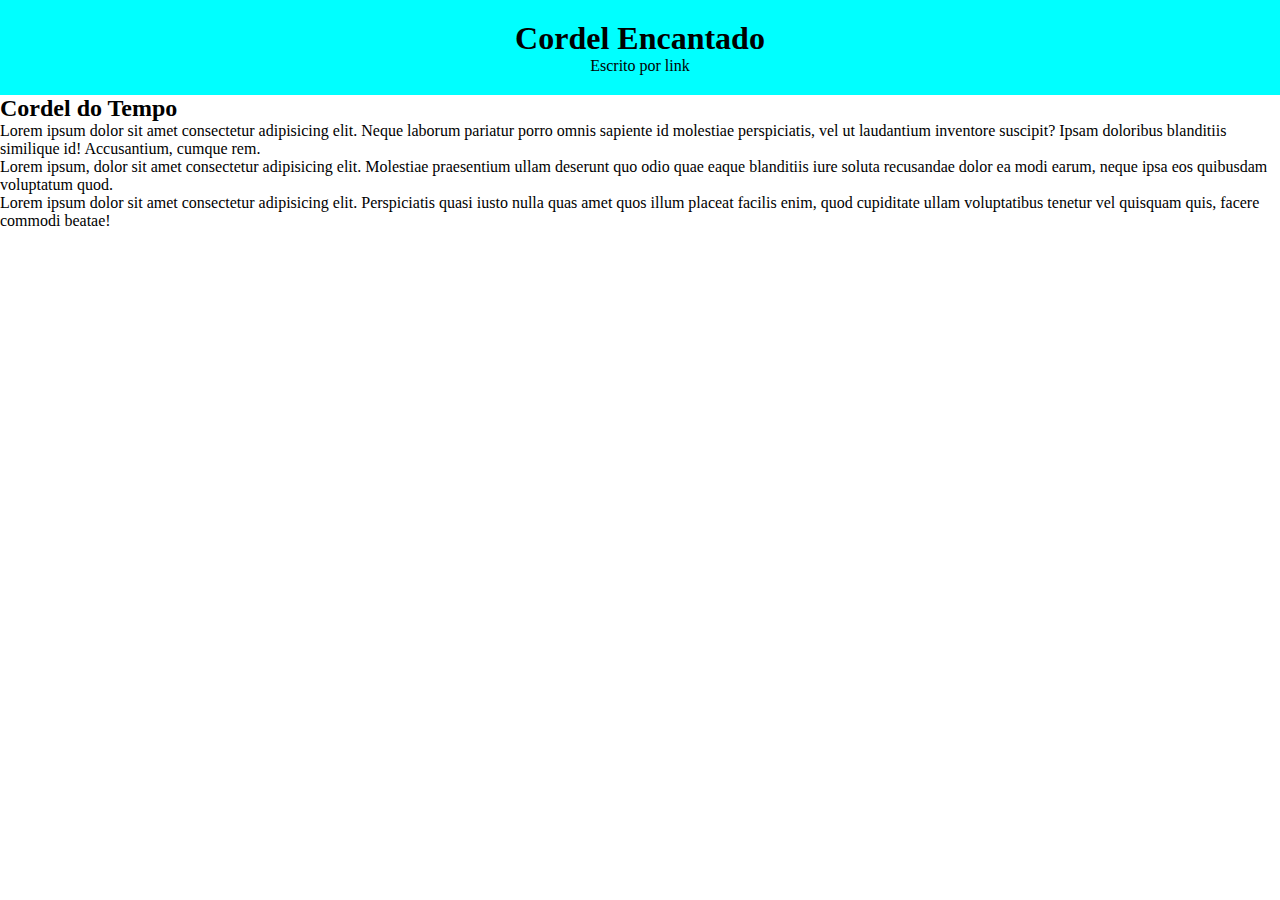
==== Site-Cordel.html @ 4161de8b "Atualização" ====
<!DOCTYPE html>
<html lang="pt-br">
<head>
    <meta charset="UTF-8">
    <meta http-equiv="X-UA-Compatible" content="IE=edge">
    <meta name="viewport" content="width=device-width, initial-scale=1.0">
    <title>Site de Cordel</title>
    <link rel="stylesheet" href="Css-Coredel.css">
</head>
<body>
    <header>
        <h1>Cordel Encantado</h1>
        <p>Escrito por link</p>

    </header>
    <main>
        <section>
            <h2>Cordel do Tempo</h2>
            <div>
                <p>Lorem ipsum dolor sit amet consectetur adipisicing elit. Neque laborum pariatur porro omnis sapiente id molestiae perspiciatis, vel ut laudantium inventore suscipit? Ipsam doloribus blanditiis similique id! Accusantium, cumque rem.</p>
            </div>

            <div>
                <p>Lorem ipsum, dolor sit amet consectetur adipisicing elit. Molestiae praesentium ullam deserunt quo odio quae eaque blanditiis iure soluta recusandae dolor ea modi earum, neque ipsa eos quibusdam voluptatum quod.</p>
            </div>

            <p>Lorem ipsum dolor sit amet consectetur adipisicing elit. Perspiciatis quasi iusto nulla quas amet quos illum placeat facilis enim, quod cupiditate ullam voluptatibus tenetur vel quisquam quis, facere commodi beatae!</p>

        </section>

    </main>
    
    <footer>

    </footer>

    
</body>
</html>
---- Css-Coredel.css ----
*{
    padding: 0px;
    margin: 0px;
}

header{
    text-align: center;
    padding: 20px;
    background-color: aqua;
    
}

section

section > p{
    background-color: blue;
    
    
}
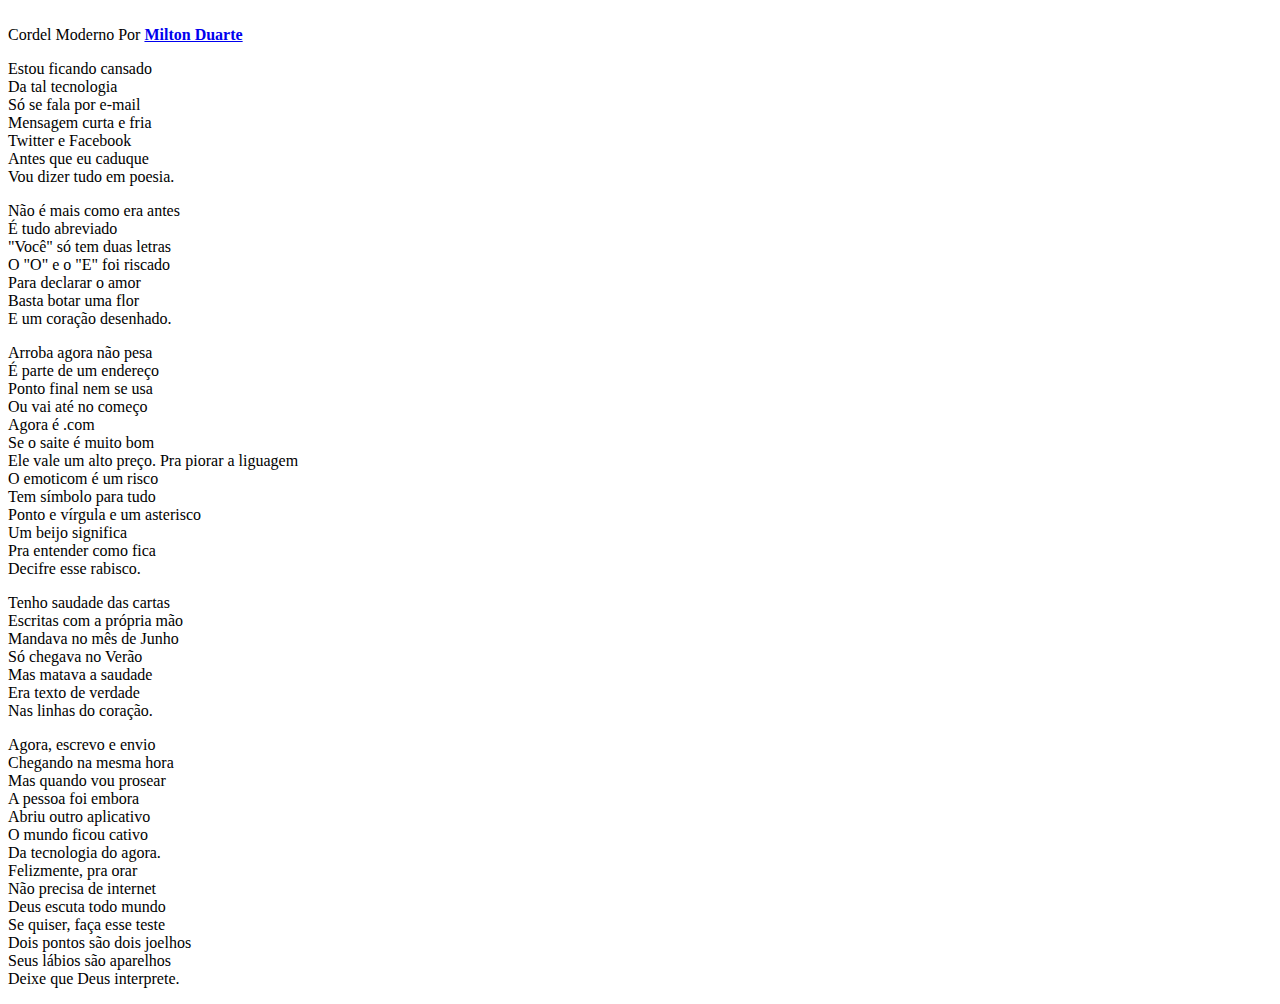
==== commit 36445835: "Atualização 1.0" ====
--- a/Site-Cordel.html
+++ b/Site-Cordel.html
@@ -3,37 +3,100 @@
 <head>
     <meta charset="UTF-8">
     <meta http-equiv="X-UA-Compatible" content="IE=edge">
-    <meta name="viewport" content="width=device-width, initial-scale=1.0">
-    <title>Site de Cordel</title>
-    <link rel="stylesheet" href="Css-Coredel.css">
+    <meta name="viewport" content="width=device-width, initial-scale=1.0"> <br>
+    <title>Site Cordel</title>
 </head>
 <body>
     <header>
-        <h1>Cordel Encantado</h1>
-        <p>Escrito por link</p>
+        Cordel Moderno
+        Por <a href="https://www.recantodasletras.com.br/poesias/3186743]"><strong>Milton Duarte</strong></a>
+        
+    </header>
 
-    </header>
-    <main>
-        <section>
-            <h2>Cordel do Tempo</h2>
-            <div>
-                <p>Lorem ipsum dolor sit amet consectetur adipisicing elit. Neque laborum pariatur porro omnis sapiente id molestiae perspiciatis, vel ut laudantium inventore suscipit? Ipsam doloribus blanditiis similique id! Accusantium, cumque rem.</p>
-            </div>
+<section>
+    <p>
+        Estou ficando cansado <br>
+        Da tal tecnologia <br>
+        Só se fala por e-mail <br>
+        Mensagem curta e fria <br>
+        Twitter e Facebook <br>
+        Antes que eu caduque <br>
+        Vou dizer tudo em poesia.
+    </p>
+</section>
 
-            <div>
-                <p>Lorem ipsum, dolor sit amet consectetur adipisicing elit. Molestiae praesentium ullam deserunt quo odio quae eaque blanditiis iure soluta recusandae dolor ea modi earum, neque ipsa eos quibusdam voluptatum quod.</p>
-            </div>
 
-            <p>Lorem ipsum dolor sit amet consectetur adipisicing elit. Perspiciatis quasi iusto nulla quas amet quos illum placeat facilis enim, quod cupiditate ullam voluptatibus tenetur vel quisquam quis, facere commodi beatae!</p>
 
-        </section>
+<section>
+    <p>
+        Não é mais como era antes <br>
+        É tudo abreviado <br>
+        "Você" só tem duas letras <br>
+        O "O" e o "E" foi riscado <br>
+        Para declarar o amor <br>
+        Basta botar uma flor <br>
+        E um coração desenhado.
+    </p>
+</section>
 
-    </main>
-    
-    <footer>
 
-    </footer>
 
+<section>
+    <p>
+        Arroba agora não pesa <br>
+        É parte de um endereço <br>
+        Ponto final nem se usa <br>
+        Ou vai até no começo <br>
+        Agora é .com <br>
+        Se o saite é muito bom <br>
+        Ele vale um alto preço.
+        
+        Pra piorar a liguagem <br>
+        O emoticom é um risco <br>
+        Tem símbolo para tudo <br>
+        Ponto e vírgula e um asterisco <br>
+        Um beijo significa <br>
+        Pra entender como fica <br>
+        Decifre esse rabisco. 
+    </p>
+</section>
+
+<section>
+    <p>
+        Tenho saudade das cartas <br>
+        Escritas com a própria mão <br>
+        Mandava no mês de Junho <br>
+        Só chegava no Verão <br>
+        Mas matava a saudade <br>
+        Era texto de verdade <br>
+        Nas linhas do coração.
+    </p>
+</section>
+
+
+<section>
+    <p>
+        Agora, escrevo e envio <br>
+        Chegando na mesma hora <br>
+        Mas quando vou prosear <br>
+        A pessoa foi embora <br>
+        Abriu outro aplicativo <br>
+        O mundo ficou cativo <br>
+        Da tecnologia do agora.<br>
+        
+        Felizmente, pra orar <br>
+        Não precisa de internet <br>
+        Deus escuta todo mundo <br>
+        Se quiser, faça esse teste <br>
+        Dois pontos são dois joelhos <br>
+        Seus lábios são aparelhos <br>
+        Deixe que Deus interprete.
+    </p>
+</section>
+
+<footer>
+
+</footer>
     
 </body>
 </html>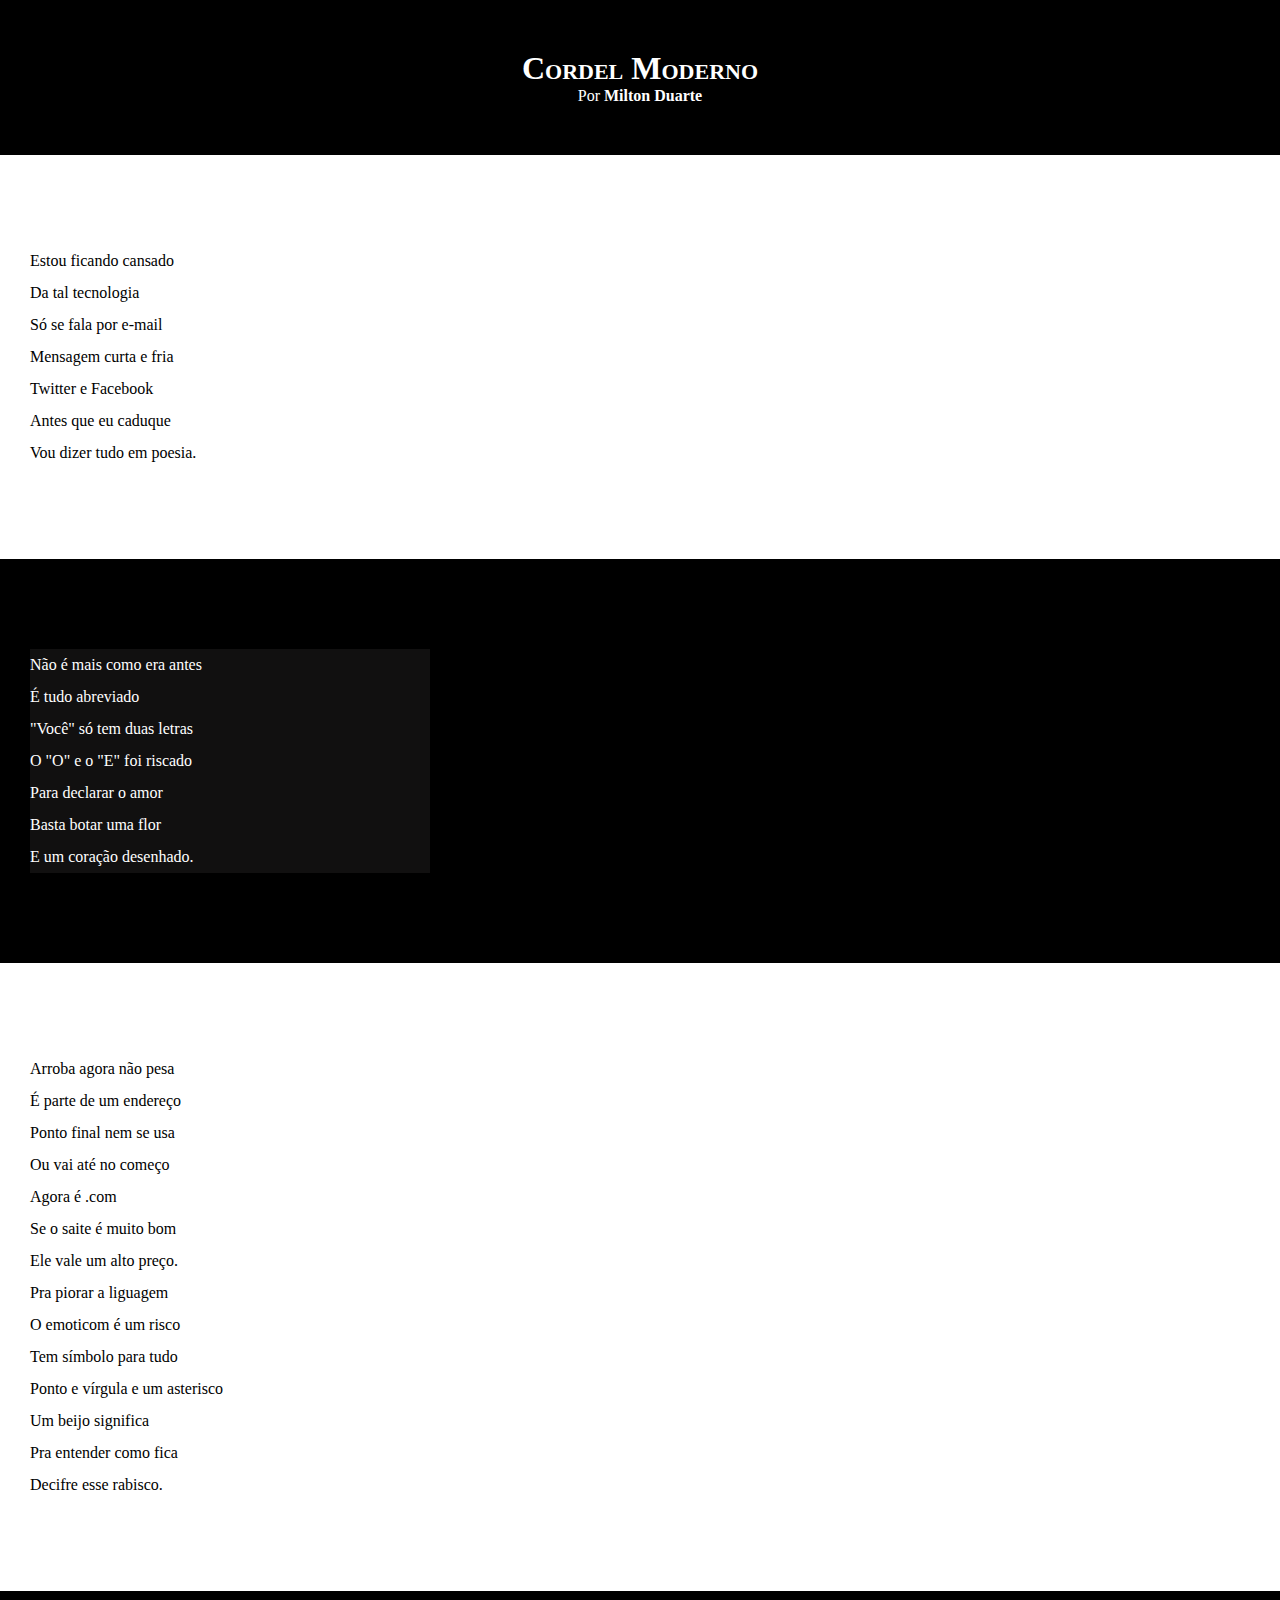
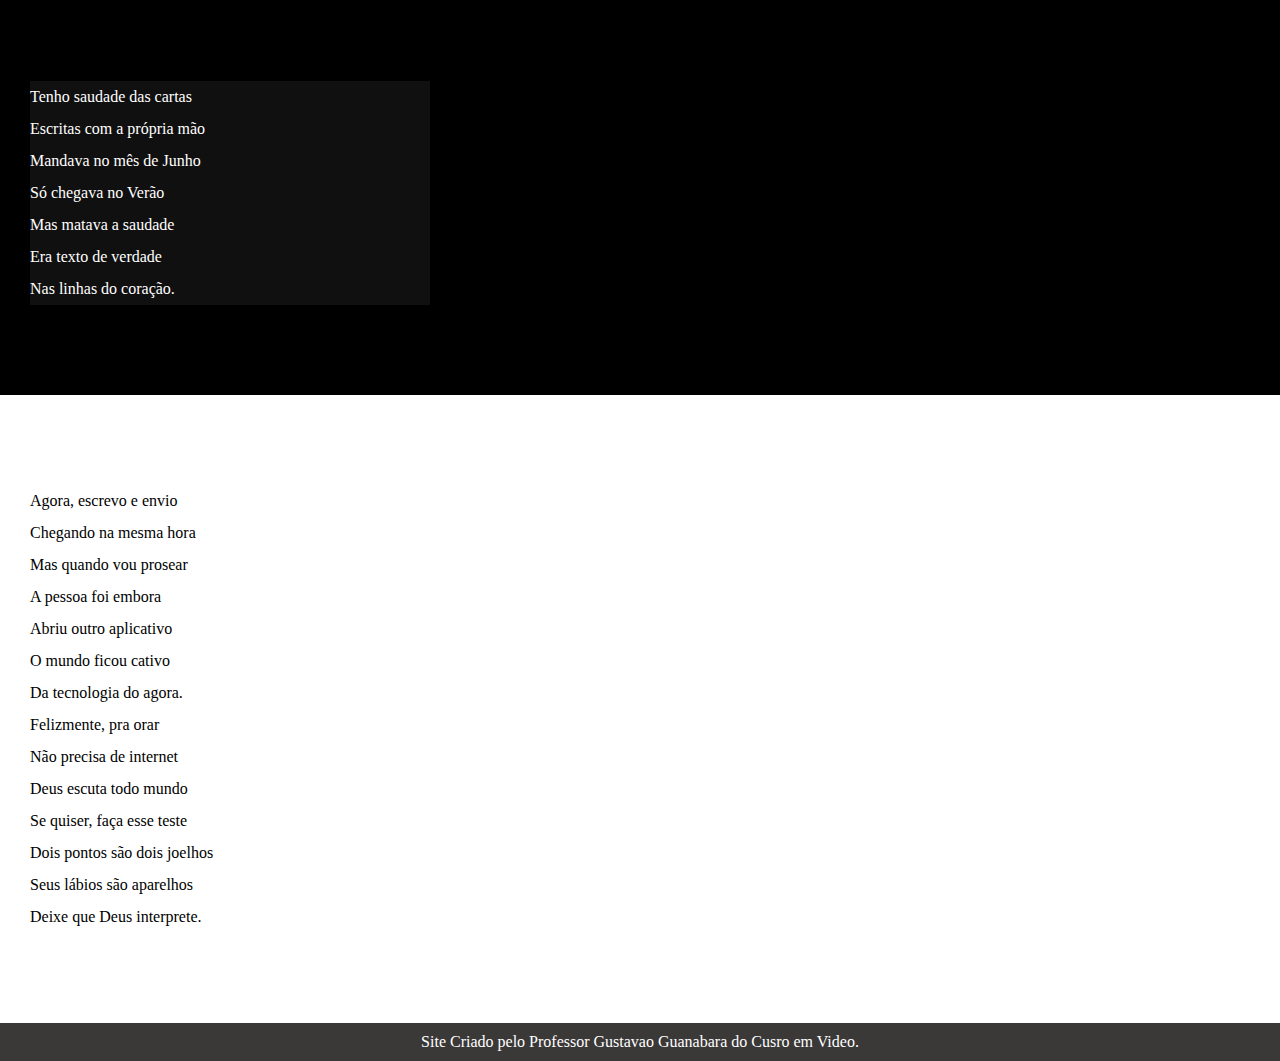
==== commit e4bb9cdf: "Atualização" ====
--- a/Site-Cordel.html
+++ b/Site-Cordel.html
@@ -3,17 +3,23 @@
 <head>
     <meta charset="UTF-8">
     <meta http-equiv="X-UA-Compatible" content="IE=edge">
-    <meta name="viewport" content="width=device-width, initial-scale=1.0"> <br>
+    <meta name="viewport" content="width=device-width, initial-scale=1.0">
+    <link rel="stylesheet" href="estilo/style.css">
     <title>Site Cordel</title>
 </head>
 <body>
     <header>
-        Cordel Moderno
-        Por <a href="https://www.recantodasletras.com.br/poesias/3186743]"><strong>Milton Duarte</strong></a>
+        <h1>
+            Cordel Moderno
+        </h1>
+        
+        <p>
+            Por <a href="https://www.recantodasletras.com.br/poesias/3186743]" target="_blank"><strong>Milton Duarte</strong></a>
+        </p>
         
     </header>
 
-<section>
+<section class="normal">
     <p>
         Estou ficando cansado <br>
         Da tal tecnologia <br>
@@ -27,7 +33,7 @@
 
 
 
-<section>
+<section class="imagem">
     <p>
         Não é mais como era antes <br>
         É tudo abreviado <br>
@@ -41,7 +47,7 @@
 
 
 
-<section>
+<section class="normal">
     <p>
         Arroba agora não pesa <br>
         É parte de um endereço <br>
@@ -50,7 +56,9 @@
         Agora é .com <br>
         Se o saite é muito bom <br>
         Ele vale um alto preço.
-        
+    </p>  
+    
+    <p>  
         Pra piorar a liguagem <br>
         O emoticom é um risco <br>
         Tem símbolo para tudo <br>
@@ -61,7 +69,7 @@
     </p>
 </section>
 
-<section>
+<section class="imagem">
     <p>
         Tenho saudade das cartas <br>
         Escritas com a própria mão <br>
@@ -74,7 +82,7 @@
 </section>
 
 
-<section>
+<section class="normal">
     <p>
         Agora, escrevo e envio <br>
         Chegando na mesma hora <br>
@@ -82,9 +90,10 @@
         A pessoa foi embora <br>
         Abriu outro aplicativo <br>
         O mundo ficou cativo <br>
-        Da tecnologia do agora.<br>
+        Da tecnologia do agora.<br> 
+    </p>
         
-        Felizmente, pra orar <br>
+    <p>  Felizmente, pra orar <br>
         Não precisa de internet <br>
         Deus escuta todo mundo <br>
         Se quiser, faça esse teste <br>
@@ -95,7 +104,7 @@
 </section>
 
 <footer>
-
+<P>Site Criado pelo Professor Gustavao Guanabara do <a href="https://www.cursoemvideo.com/" target="_blank">Cusro em Video.</a></P>
 </footer>
     
 </body>
--- a/estilo/style.css
+++ b/estilo/style.css
@@ -0,0 +1,76 @@
+@charset "UTF-8";
+
+
+*{
+    padding: 0px;
+    margin: 0px;
+
+}
+
+html, body{
+    min-height: 100vh;
+    background-color: rgb(173, 170, 170);
+  
+    
+}
+
+header{
+    background-color: black;
+    text-align: center;
+    color: white;
+    
+    
+
+}
+
+header h1{
+    padding-top: 50px;
+    font-variant: small-caps;
+}
+
+header p{
+    padding-bottom: 50px;
+}
+
+header a, footer a{
+    color: white;
+    text-decoration: none;
+}
+
+header a:hover, footer a:hover{
+    color: rgb(255, 249, 249);
+    padding: 1px;
+    background-color: rgb(115, 115, 115);
+    border-radius: 5px;
+    
+}
+
+section{
+    padding-top: 10vh;
+    padding-bottom: 10vh;
+    line-height: 2em;
+    padding-left: 30px;
+}
+
+section.normal{
+    background-color: white;
+    color: black;
+}
+
+section.imagem{
+    background-color: black;
+    color: white;
+}
+
+section.imagem > p{
+    width: 400px;
+    background-color: rgba(95, 93, 93, 0.178);
+}
+
+footer{
+    background-color: rgb(59, 56, 56);
+    color: white;
+    text-align: center;
+    padding: 10px;
+}
+
